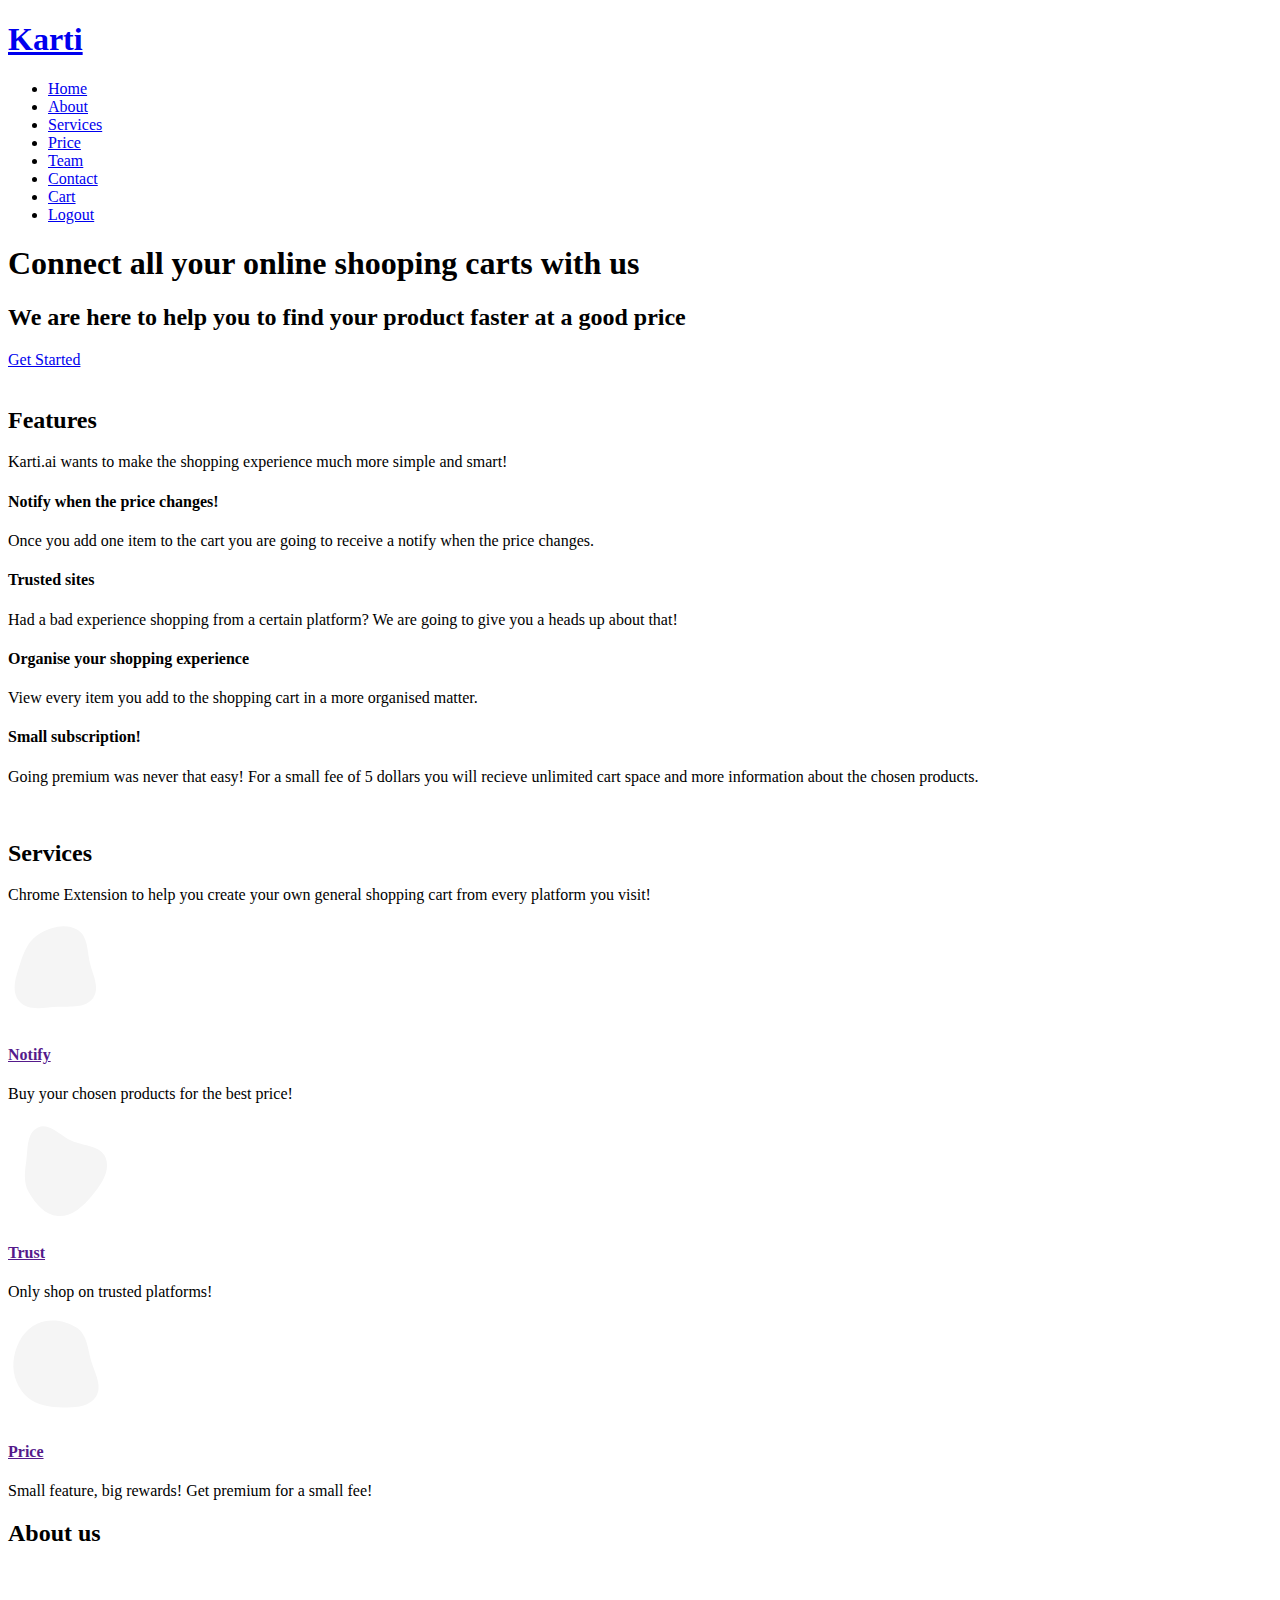
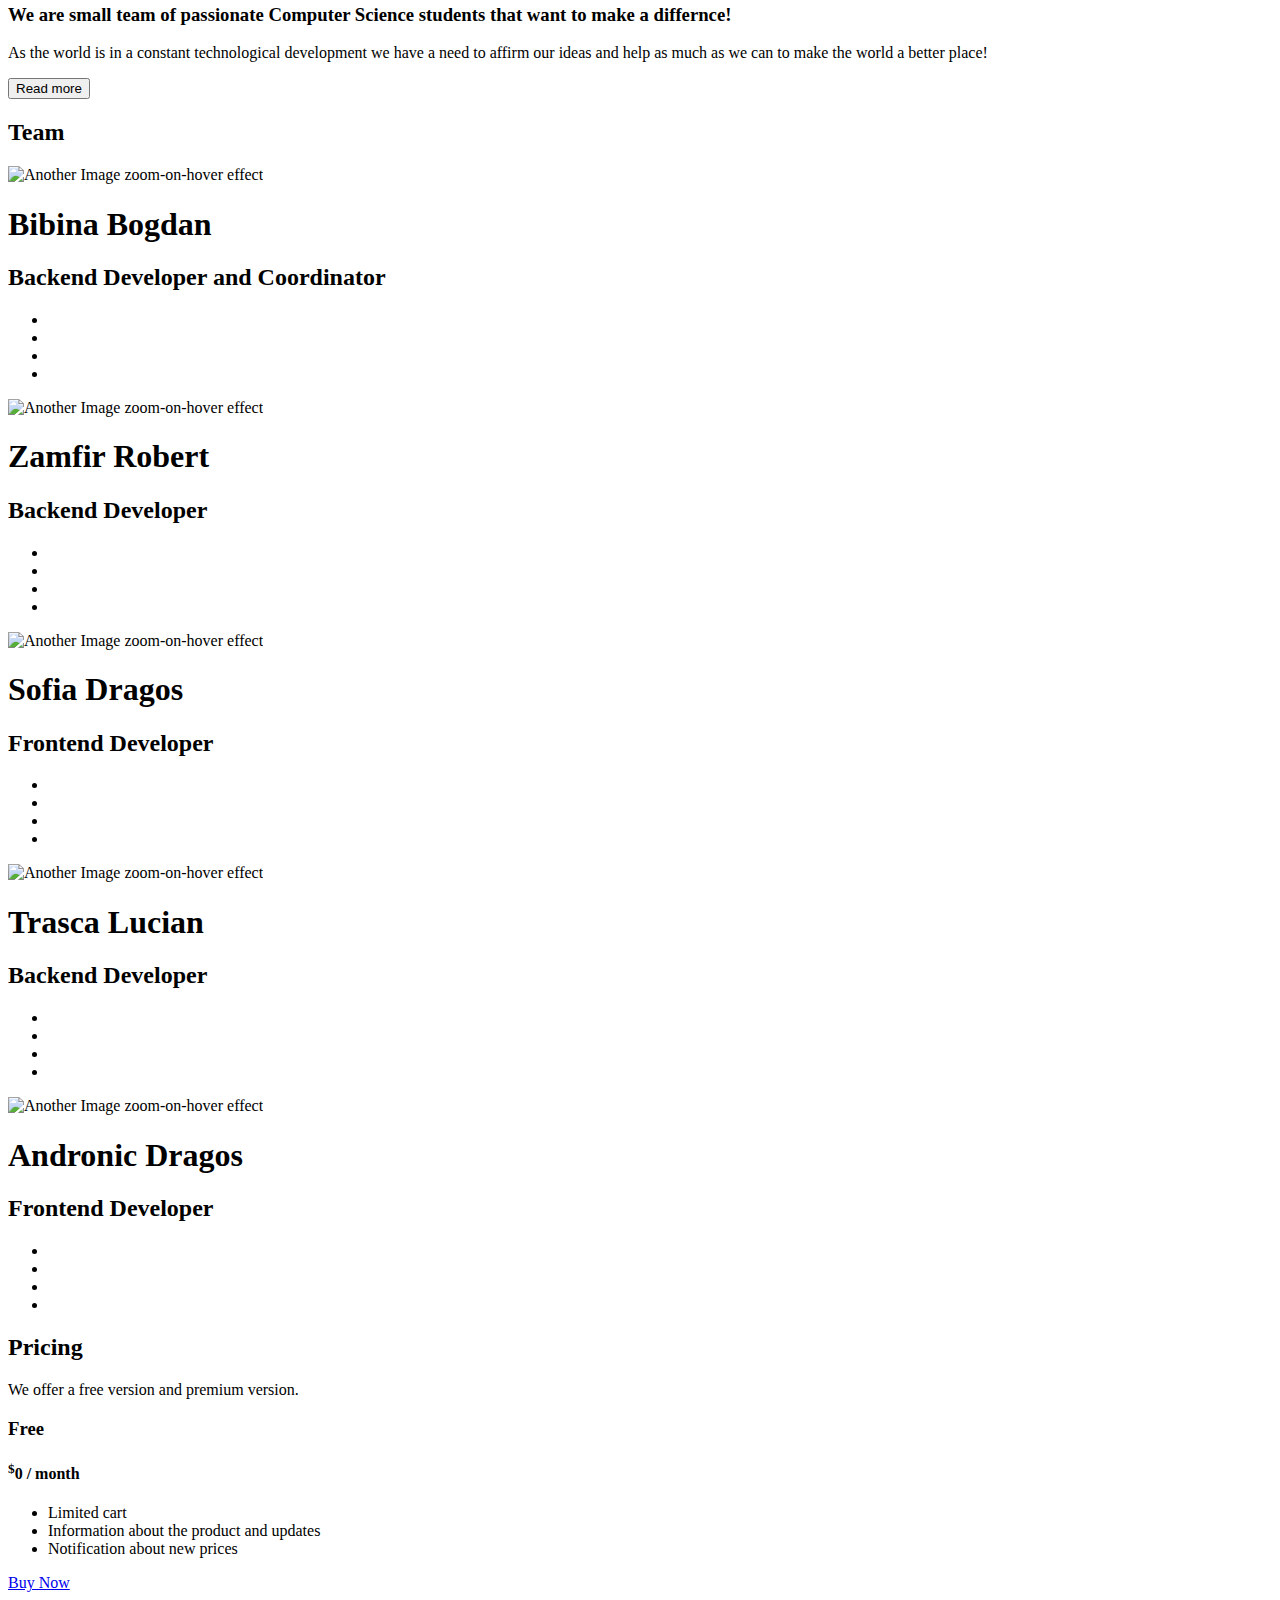
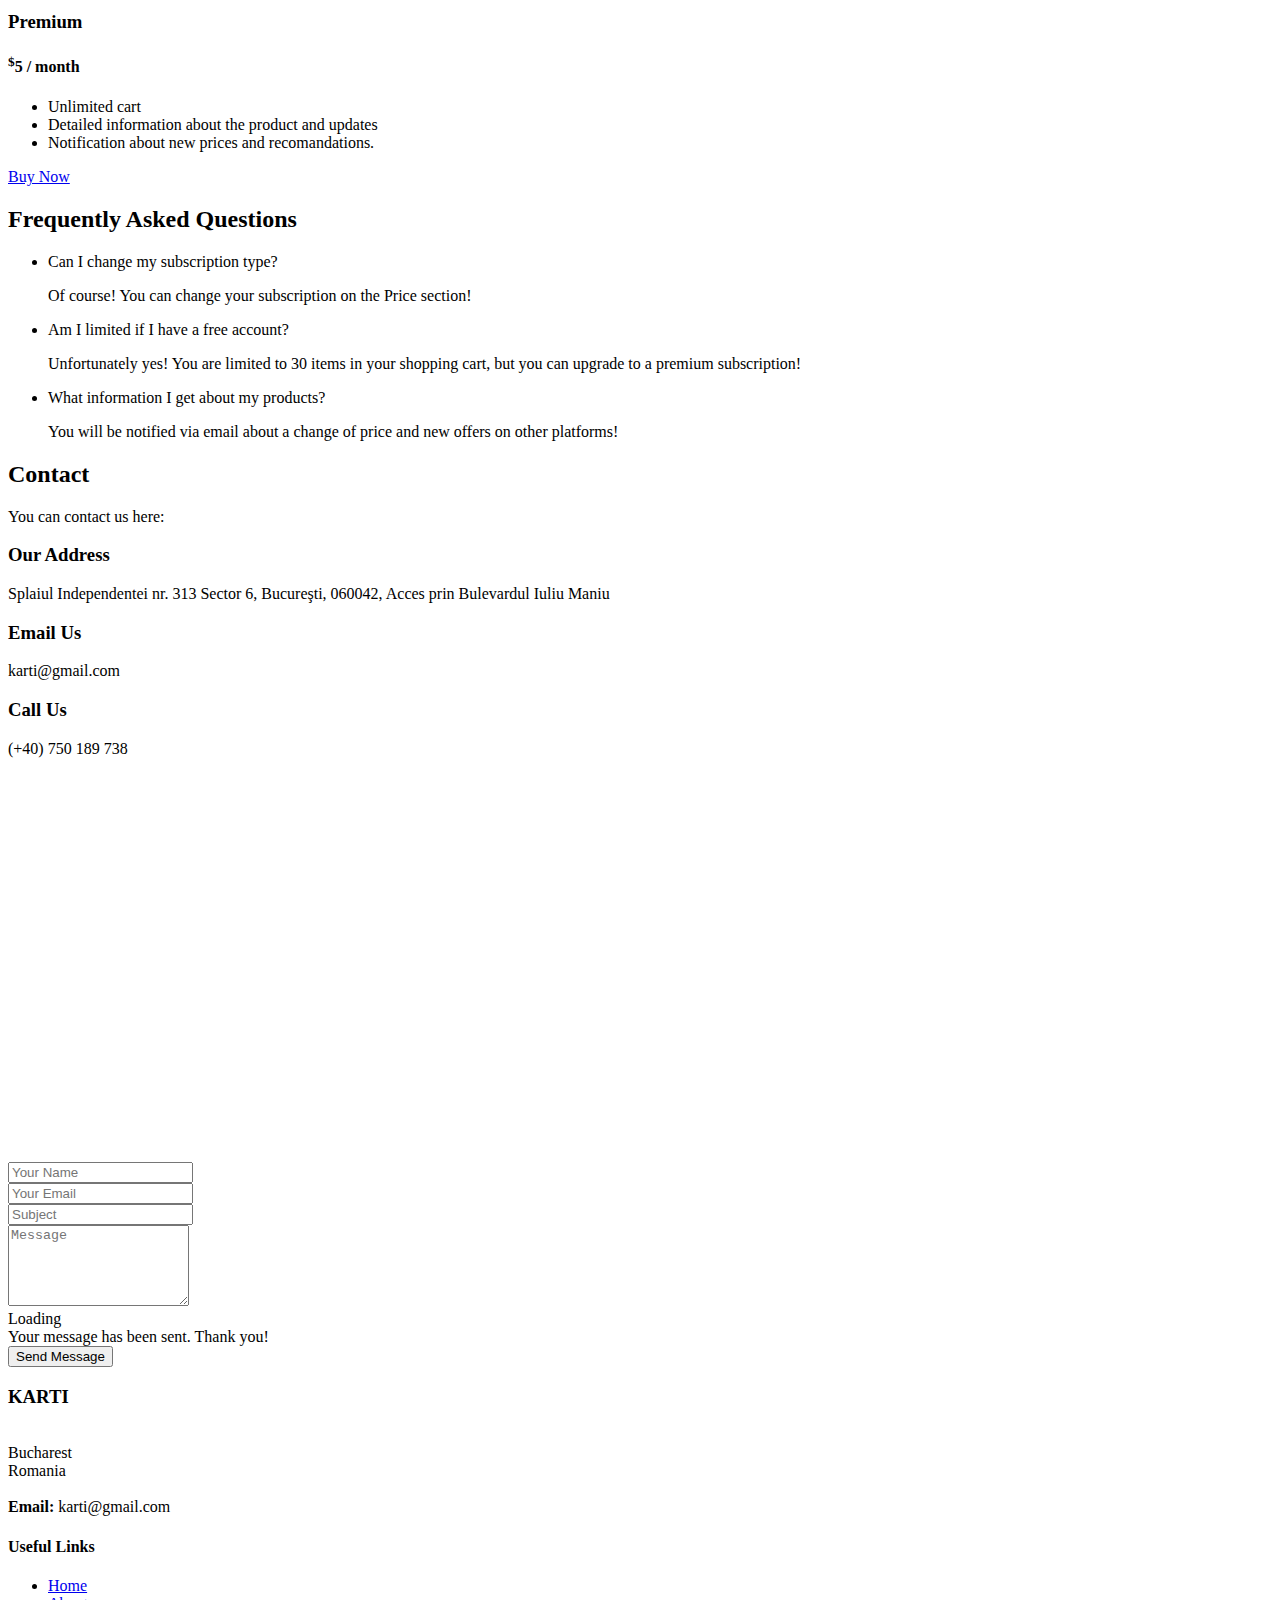
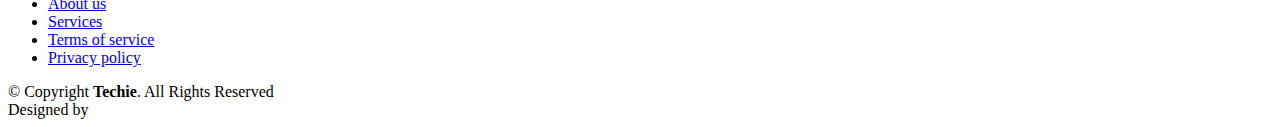
==== app/frontend/templates/index-login.html @ cbc72b80 "Merge pull request #5 from kartiai/feature/loginFinal" ====
<!DOCTYPE html>
<html lang="en">

<head>
  <meta charset="utf-8">
  <meta content="width=device-width, initial-scale=1.0" name="viewport">

  <title>Techie Bootstrap Template - Index</title>
  <meta content="" name="description">
  <meta content="" name="keywords">

  <!-- Favicons -->
  <link href="frontend/img/favicon.png" rel="icon">
  <link href="frontend/img/apple-touch-icon.png" rel="apple-touch-icon">

  <!-- Google Fonts -->
  <link
    href="https://fonts.googleapis.com/css?family=Open+Sans:300,300i,400,400i,600,600i,700,700i|Roboto:300,300i,400,400i,500,500i,600,600i,700,700i|Poppins:300,300i,400,400i,500,500i,600,600i,700,700i"
    rel="stylesheet">
  <link rel="stylesheet" href="https://cdn.jsdelivr.net/npm/@fortawesome/fontawesome-free@6.2.1/css/fontawesome.min.css"
    integrity="sha384-QYIZto+st3yW+o8+5OHfT6S482Zsvz2WfOzpFSXMF9zqeLcFV0/wlZpMtyFcZALm" crossorigin="anonymous">
  <!-- Vendor CSS Files -->
  <link href="frontend/vendor/aos/aos.css" rel="stylesheet">
  <link href="frontend/vendor/bootstrap/css/bootstrap.min.css" rel="stylesheet">
  <link href="frontend/vendor/bootstrap-icons/bootstrap-icons.css" rel="stylesheet">
  <link href="frontend/vendor/boxicons/css/boxicons.min.css" rel="stylesheet">
  <link href="frontend/vendor/glightbox/css/glightbox.min.css" rel="stylesheet">
  <link href="frontend//vendor/swiper/swiper-bundle.min.css" rel="stylesheet">


  <!-- Template Main CSS File -->
  <link href="frontend/css/style.css" rel="stylesheet">
  <link href="frontend/css/index.css" rel="stylesheet">

  <style>
    #more {
      display: none;
    }
  </style>
</head>

<body>

  <!-- ======= Header ======= -->
  <header id="header" class="fixed-top ">
    <div class="container d-flex align-items-center justify-content-between">
      <h1 class="logo"><a href="index.html">Karti</a></h1>
      <!-- Uncomment below if you prefer to use an image logo -->
      <!-- <a href="index.html" class="logo"><img src="static/img/logo.png" alt="" class="img-fluid"></a>-->

      <nav id="navbar" class="navbar">
        <ul>
          <li><a class="nav-link scrollto active" href="#hero">Home</a></li>
          <li><a class="nav-link scrollto" href="#about">About</a></li>
          <li><a class="nav-link scrollto" href="#services">Services</a></li>
          <li><a class="nav-link scrollto " href="#pricing">Price</a></li>
          <li><a class="nav-link scrollto" href="#teaming">Team</a></li>
          <li><a class="nav-link scrollto" href="#contact">Contact</a></li>
          <li><a class="nav-link scrollto" href="/get_cart">Cart</a></li>
          <li><a class="getstarted scrollto" href="/logout">Logout</a></li>
        </ul>
        <i class="bi bi-list mobile-nav-toggle"></i>
      </nav><!-- .navbar -->

    </div>
  </header><!-- End Header -->

  <!-- ======= Hero Section ======= -->
  <section id="hero" class="d-flex align-items-center">

    <div class="container-fluid" data-aos="fade-up">
      <div class="row justify-content-center">
        <div class="col-xl-5 col-lg-6 pt-3 pt-lg-0 order-2 order-lg-1 d-flex flex-column justify-content-center">
          <h1>Connect all your online shooping carts with us</h1>
          <h2>We are here to help you to find your product faster at a good price </h2>
          <div><a href="register.html" class="btn-get-started scrollto">Get Started</a></div>
        </div>
        <div class="col-xl-4 col-lg-6 order-1 order-lg-2 hero-img" data-aos="zoom-in" data-aos-delay="150">
          <img src="frontend/img/hero-img.png" class="img-fluid animated" alt="">
        </div>
      </div>
    </div>

  </section><!-- End Hero -->

  <main id="main">


    <!-- ======= Features Section ======= -->
    <section id="features" class="features">
      <div class="container" data-aos="fade-up">

        <div class="section-title">
          <h2>Features</h2>
          <p>Karti.ai wants to make the shopping experience much more simple and smart!</p>
        </div>

        <div class="row">
          <div class="col-lg-6 order-2 order-lg-1 d-flex flex-column align-items-lg-center">
            <div class="icon-box mt-5 mt-lg-0" data-aos="fade-up" data-aos-delay="100">
              <i class="bx bx-chevron-down"></i>
              <h4>Notify when the price changes!</h4>
              <p>Once you add one item to the cart you are going to receive a notify when the price changes.</p>
            </div>
            <div class="icon-box mt-5" data-aos="fade-up" data-aos-delay="200">
              <i class="bx bx-shield"></i>
              <h4>Trusted sites</h4>
              <p>Had a bad experience shopping from a certain platform? We are going to give you a heads up about that!
              </p>
            </div>
            <div class="icon-box mt-5" data-aos="fade-up" data-aos-delay="300">
              <i class="bx bx-slideshow"></i>
              <h4>Organise your shopping experience</h4>
              <p>View every item you add to the shopping cart in a more organised matter.</p>
            </div>
            <div class="icon-box mt-5" data-aos="fade-up" data-aos-delay="400">
              <i class="bx bx-file"></i>
              <h4>Small subscription!</h4>
              <p>Going premium was never that easy! For a small fee of 5 dollars you will recieve unlimited cart space
                and more information about the chosen products.</p>
            </div>
          </div>
          <div class="image col-lg-6 order-1 order-lg-2 " data-aos="zoom-in" data-aos-delay="100">
            <img src="frontend/img/features.svg" alt="" class="img-fluid">
          </div>
        </div>

      </div>
    </section><!-- End Features Section -->


    <!-- ======= Services Section ======= -->
    <section id="services" class="services section-bg">
      <div class="container" data-aos="fade-up">

        <div class="section-title">
          <h2>Services</h2>
          <p>Chrome Extension to help you create your own general shopping cart from every platform you visit!</p>
        </div>

        <div class="row gy-4">
          <div class="col-lg-4" data-aos="zoom-in" data-aos-delay="100">
            <div class="icon-box iconbox-blue">
              <div class="icon">
                <svg width="100" height="100" viewBox="0 0 600 600" xmlns="http://www.w3.org/2000/svg">
                  <path stroke="none" stroke-width="0" fill="#f5f5f5"
                    d="M300,521.0016835830174C376.1290562159157,517.8887921683347,466.0731472004068,529.7835943286574,510.70327084640275,468.03025145048787C554.3714126377745,407.6079735673963,508.03601936045806,328.9844924480964,491.2728898941984,256.3432110539036C474.5976632858925,184.082847569629,479.9380746630129,96.60480741107993,416.23090153303,58.64404602377083C348.86323505073057,18.502131276798302,261.93793281208167,40.57373210992963,193.5410806939664,78.93577620505333C130.42746243093433,114.334589627462,98.30271207620316,179.96522072025542,76.75703585869454,249.04625023123273C51.97151888228291,328.5150500222984,13.704378332031375,421.85034740162234,66.52175969318436,486.19268352777647C119.04800174914682,550.1803526380478,217.28368757567262,524.383925680826,300,521.0016835830174">
                  </path>
                </svg>
                <i class="bx bxl-dribbble"></i>
              </div>
              <h4><a href="">Notify</a></h4>
              <p>Buy your chosen products for the best price!</p>
            </div>
          </div>

          <div class="col-lg-4" data-aos="zoom-in" data-aos-delay="200">
            <div class="icon-box iconbox-orange ">
              <div class="icon">
                <svg width="100" height="100" viewBox="0 0 600 600" xmlns="http://www.w3.org/2000/svg">
                  <path stroke="none" stroke-width="0" fill="#f5f5f5"
                    d="M300,582.0697525312426C382.5290701553225,586.8405444964366,449.9789794690241,525.3245884688669,502.5850820975895,461.55621195738473C556.606425686781,396.0723002908107,615.8543463187945,314.28637112970534,586.6730223649479,234.56875336149918C558.9533121215079,158.8439757836574,454.9685369536778,164.00468322053177,381.49747125262974,130.76875717737553C312.15926192815925,99.40240125094834,248.97055460311594,18.661163978235184,179.8680185752513,50.54337015887873C110.5421016452524,82.52863877960104,119.82277516462835,180.83849132639028,109.12597500060166,256.43424936330496C100.08760227029461,320.3096726198365,92.17705696193138,384.0621239912766,124.79988738764834,439.7174275375508C164.83382741302287,508.01625554203684,220.96474134820875,577.5009287672846,300,582.0697525312426">
                  </path>
                </svg>
                <i class="bx bx-file"></i>
              </div>
              <h4><a href="">Trust</a></h4>
              <p>Only shop on trusted platforms!</p>
            </div>
          </div>

          <div class="col-lg-4" data-aos="zoom-in" data-aos-delay="300">
            <div class="icon-box iconbox-pink">
              <div class="icon">
                <svg width="100" height="100" viewBox="0 0 600 600" xmlns="http://www.w3.org/2000/svg">
                  <path stroke="none" stroke-width="0" fill="#f5f5f5"
                    d="M300,541.5067337569781C382.14930387511276,545.0595476570109,479.8736841581634,548.3450877840088,526.4010558755058,480.5488172755941C571.5218469581645,414.80211281144784,517.5187510058486,332.0715597781072,496.52539010469104,255.14436215662573C477.37192572678356,184.95920475031193,473.57363656557914,105.61284051026155,413.0603344069578,65.22779650032875C343.27470386102294,18.654635553484475,251.2091493199835,5.337323636656869,175.0934190732945,40.62881213300186C97.87086631185822,76.43348514350839,51.98124368387456,156.15599469081315,36.44837278890362,239.84606092416172C21.716077023791087,319.22268207091537,43.775223500013084,401.1760424656574,96.891909868211,461.97329694683043C147.22146801428983,519.5804099606455,223.5754009179313,538.201503339737,300,541.5067337569781">
                  </path>
                </svg>
                <i class="bx bx-tachometer"></i>
              </div>
              <h4><a href="">Price</a></h4>
              <p>Small feature, big rewards! Get premium for a small fee!</p>
            </div>
          </div>

        </div>

      </div>
    </section><!-- End Services Section -->



    <!-- ======= About Section ======= -->
    <section id="about" class="about">
      <div class="container">
        <div class="section-title">
          <h2>About us</h2>
        </div>
        <div class="row">
          <div class="col-lg-6 order-1 order-lg-2" data-aos="zoom-in" data-aos-delay="150">
            <img src="frontend/img/about.jpg" class="img-fluid" alt="">
          </div>
          <div class="col-lg-6 pt-4 pt-lg-0 order-2 order-lg-1 content" data-aos="fade-right">
            <h3>We are small team of passionate Computer Science students that want to make a differnce!</h3>
            <p class="fst-italic">
              As the world is in a constant technological development we have a need to affirm our ideas and help as
              much as we can to make the world a better place!
            </p>
            <span id="dots"></span><span id="more">
              <ul>
                <li><i class="bi bi-check-circle"></i> We are Computer Science students at Politehnica University
                  Bucharest!</li>
                <li><i class="bi bi-check-circle"></i> We took part in many programming contests and developed a strong
                  programming set of skills.</li>
                <li><i class="bi bi-check-circle"></i> Our ultimate goal is to make efficient and useful products that
                  anybody can use!</li>
              </ul>
            </span>
            <button onclick="myFunction()" id="myBtn" class="read-more">Read more</button>
          </div>
        </div>

      </div>
      <script>
        function myFunction() {
          var dots = document.getElementById("dots");
          var moreText = document.getElementById("more");
          var btnText = document.getElementById("myBtn");

          if (dots.style.display === "none") {
            dots.style.display = "inline";
            btnText.innerHTML = "Read more";
            moreText.style.display = "none";
          } else {
            dots.style.display = "none";
            btnText.innerHTML = "Read less";
            moreText.style.display = "inline";
          }
        }
      </script>
    </section><!-- End About Section -->

    <section id="teaming" class="testimonials section-bg">
      <div class="container" data-aos="fade-up">

        <div class="section-title">
          <h2>Team</h2>
        </div>

        <div class="testimonials-slider swiper" data-aos="fade-up" data-aos-delay="100">
          <div class="swiper-wrapper">

            <div class="swiper-slide ">
              <div class="testimonial-item">
                <div class="card card-cart-website  shadow-sm">
                  <div class="text-center">
                    <div class="img-hover-zoom img-hover-zoom--colorize-card-cart-website">
                      <img class="shadow" src="https://bwarelabs.com/_next/image?url=%2Fimages%2Fteam%2Fbogdan-bibina.jpeg&w=256&q=75"
                        alt="Another Image zoom-on-hover effect">
                    </div>
                  </div>
                  <div class="card-body">
                    <div class="clearfix mb-3"></div>
                    <div class="my-2 text-center">
                      <h1>Bibina Bogdan</h1>
                    </div>
                    <div class="mb-3">
                      <h2 class="text-uppercase text-center role">Backend Developer and Coordinator</h2>
                    </div>
                    <div class="box box-card-cart-website">
                      <div>
                        <ul class="list-inline">
                          <li class="list-inline-item"><i class="fab fab-card-cart-website fa-github"></i></li>
                          <li class="list-inline-item"><i class="fab fab-card-cart-website fa-linkedin-in"></i></li>
                          <li class="list-inline-item"><i class="fab fab-card-cart-website fa-instagram"></i></li>
                          <li class="list-inline-item"><i class="fab fab-card-cart-website fa-twitter"></i></li>
                        </ul>

                      </div>
                    </div>
                  </div>
                </div>
              </div>
            </div>

            <div class="swiper-slide ">
              <div class="testimonial-item">
                <div class="card card-cart-website  shadow-sm">
                  <div class="text-center">
                    <div class="img-hover-zoom img-hover-zoom--colorize-card-cart-website">
                      <img class="shadow" src="https://pps.whatsapp.net/v/t61.24694-24/72122631_197500017951278_5140815331372393116_n.jpg?ccb=11-4&oh=01_AdRIb21BIP48hRBHLy90L49HqPeKBPxMJhcPwUEljZ-aNA&oe=64231344"
                        alt="Another Image zoom-on-hover effect">
                    </div>
                  </div>
                  <div class="card-body">
                    <div class="clearfix mb-3"></div>
                    <div class="my-2 text-center">
                      <h1>Zamfir Robert</h1>
                    </div>
                    <div class="mb-3">
                      <h2 class="text-uppercase text-center role">Backend Developer</h2>
                    </div>
                    <div class="box box-card-cart-website">
                      <div>
                        <ul class="list-inline">
                          <li class="list-inline-item"><i class="fab fab-card-cart-website fa-github"></i></li>
                          <li class="list-inline-item"><i class="fab fab-card-cart-website fa-linkedin-in"></i></li>
                          <li class="list-inline-item"><i class="fab fab-card-cart-website fa-instagram"></i></li>
                          <li class="list-inline-item"><i class="fab fab-card-cart-website fa-twitter"></i></li>
                        </ul>

                      </div>
                    </div>
                  </div>
                </div>
              </div>
            </div>

            <div class="swiper-slide ">
              <div class="testimonial-item">
                <div class="card card-cart-website  shadow-sm">
                  <div class="text-center">
                    <div class="img-hover-zoom img-hover-zoom--colorize-card-cart-website">
                      <img class="shadow" src="frontend/img/sofia2.jpeg"
                        alt="Another Image zoom-on-hover effect">
                    </div>
                  </div>
                  <div class="card-body">
                    <div class="clearfix mb-3"></div>
                    <div class="my-2 text-center">
                      <h1>Sofia Dragos</h1>
                    </div>
                    <div class="mb-3">
                      <h2 class="text-uppercase text-center role">Frontend Developer</h2>
                    </div>
                    <div class="box box-card-cart-website">
                      <div>
                        <ul class="list-inline">
                          <li class="list-inline-item"><i class="fab fab-card-cart-website fa-github"></i></li>
                          <li class="list-inline-item"><i class="fab fab-card-cart-website fa-linkedin-in"></i></li>
                          <li class="list-inline-item"><i class="fab fab-card-cart-website fa-instagram"></i></li>
                          <li class="list-inline-item"><i class="fab fab-card-cart-website fa-twitter"></i></li>
                        </ul>

                      </div>
                    </div>
                  </div>
                </div>
              </div>
            </div>

            <div class="swiper-slide ">
              <div class="testimonial-item">
                <div class="card card-cart-website  shadow-sm">
                  <div class="text-center">
                    <div class="img-hover-zoom img-hover-zoom--colorize-card-cart-website">
                      <img class="shadow" src="frontend/img/lucian2.jpeg"
                        alt="Another Image zoom-on-hover effect">
                    </div>
                  </div>
                  <div class="card-body">
                    <div class="clearfix mb-3"></div>
                    <div class="my-2 text-center">
                      <h1>Trasca Lucian</h1>
                    </div>
                    <div class="mb-3">
                      <h2 class="text-uppercase text-center role">Backend Developer</h2>
                    </div>
                    <div class="box box-card-cart-website">
                      <div>
                        <ul class="list-inline">
                          <li class="list-inline-item"><i class="fab fab-card-cart-website fa-github"></i></li>
                          <li class="list-inline-item"><i class="fab fab-card-cart-website fa-linkedin-in"></i></li>
                          <li class="list-inline-item"><i class="fab fab-card-cart-website fa-instagram"></i></li>
                          <li class="list-inline-item"><i class="fab fab-card-cart-website fa-twitter"></i></li>
                        </ul>

                      </div>
                    </div>
                  </div>
                </div>
              </div>
            </div>


            <div class="swiper-slide">
              <div class="card card-cart-website h-100 shadow-sm">
                <div class="text-center">
                  <div class="img-hover-zoom img-hover-zoom--colorize-card-cart-website">
                    <img class="shadow" src="frontend/img/andro.jpeg"
                      alt="Another Image zoom-on-hover effect">
                  </div>
                </div>
                <div class="card-body">
                  <div class="clearfix mb-3"></div>
                  <div class="my-2 text-center">
                    <h1>Andronic Dragos</h1>
                  </div>
                  <div class="mb-3">
                    <h2 class="text-uppercase text-center role">Frontend Developer</h2>
                  </div>
                  <div class="box">
                    <div>
                      <ul class="list-inline">
                        <li class="list-inline-item"><i class="fab fa-github"></i></li>
                        <li class="list-inline-item"><i class="fab fa-linkedin-in"></i></li>
                        <li class="list-inline-item"><i class="fab fa-instagram"></i></li>
                        <li class="list-inline-item"><i class="fab fa-twitter"></i></li>
                      </ul>

                    </div>
                  </div>
                </div>
              </div>
            </div>
          </div>




          <div class="swiper-pagination"></div>
        </div>

      </div>
    </section><!-- End Testimonials Section -->


    <div class="swiper-pagination"></div>
    </div>

    </div>
    </section><!-- End Testimonials Section -->



    <!-- ======= Pricing Section ======= -->
    <section id="pricing" class="pricing section-bg">
      <div class="container" data-aos="fade-up">

        <div class="section-title">
          <h2>Pricing</h2>
          <p>We offer a free version and premium version.</p>
        </div>

        <div class="row">

          <div class="col-md-6" data-aos="fade-up" data-aos-delay="100">
            <div class="box">
              <h3>Free</h3>
              <h4><sup>$</sup>0<span> / month</span></h4>
              <ul>
                <li>Limited cart</li>
                <li>Information about the product and updates</li>
                <li>Notification about new prices</li>
              </ul>
              <div class="btn-wrap">
                <a href="#" class="btn-buy">Buy Now</a>
              </div>
            </div>
          </div>

          <div class="col-md-6" data-aos="fade-up" data-aos-delay="200">
            <div class="box featured">
              <h3>Premium</h3>
              <h4><sup>$</sup>5<span> / month</span></h4>
              <ul>
                <li>Unlimited cart</li>
                <li>Detailed information about the product and updates</li>
                <li>Notification about new prices and recomandations.</li>
              </ul>
              <div class="btn-wrap">
                <a href="#" class="btn-buy">Buy Now</a>
              </div>
            </div>
          </div>


        </div>

      </div>
    </section><!-- End Pricing Section -->

    <!-- ======= Frequently Asked Questions Section ======= -->
    <section id="faq" class="faq">
      <div class="container" data-aos="fade-up">

        <div class="section-title">
          <h2>Frequently Asked Questions</h2>
        </div>

        <div class="faq-list">
          <ul>
            <li data-aos="fade-up" data-aos="fade-up" data-aos-delay="100">
              <i class="bx bx-help-circle icon-help"></i> <a data-bs-toggle="collapse" class="collapse"
                data-bs-target="#faq-list-1">Can I change my subscription type? <i
                  class="bx bx-chevron-down icon-show"></i><i class="bx bx-chevron-up icon-close"></i></a>
              <div id="faq-list-1" class="collapse show" data-bs-parent=".faq-list">
                <p>
                  Of course! You can change your subscription on the Price section!
                </p>
              </div>
            </li>

            <li data-aos="fade-up" data-aos-delay="200">
              <i class="bx bx-help-circle icon-help"></i> <a data-bs-toggle="collapse" data-bs-target="#faq-list-2"
                class="collapsed">Am I limited if I have a free account? <i
                  class="bx bx-chevron-down icon-show"></i><i class="bx bx-chevron-up icon-close"></i></a>
              <div id="faq-list-2" class="collapse" data-bs-parent=".faq-list">
                <p>
                  Unfortunately yes! You are limited to 30 items in your shopping cart, but you can upgrade to a premium subscription!
                </p>
              </div>
            </li>

            <li data-aos="fade-up" data-aos-delay="300">
              <i class="bx bx-help-circle icon-help"></i> <a data-bs-toggle="collapse" data-bs-target="#faq-list-3"
                class="collapsed">What information I get about my products? <i
                  class="bx bx-chevron-down icon-show"></i><i class="bx bx-chevron-up icon-close"></i></a>
              <div id="faq-list-3" class="collapse" data-bs-parent=".faq-list">
                <p>
                  You will be notified via email about a change of price and new offers on other platforms!
                </p>
              </div>
            </li>

          </ul>
        </div>

      </div>
    </section><!-- End Frequently Asked Questions Section -->

    <!-- ======= Contact Section ======= -->
    <section id="contact" class="contact section-bg">
      <div class="container" data-aos="fade-up">

        <div class="section-title">
          <h2>Contact</h2>
          <p>You can contact us here:</p>
        </div>

        <div class="row">
          <div class="col-lg-6">
            <div class="info-box mb-4">
              <i class="bx bx-map"></i>
              <h3>Our Address</h3>
              <p>Splaiul Independentei nr. 313
                Sector 6, Bucureşti, 060042,
                Acces prin Bulevardul Iuliu Maniu</p>
            </div>
          </div>

          <div class="col-lg-3 col-md-6">
            <div class="info-box  mb-4">
              <i class="bx bx-envelope"></i>
              <h3>Email Us</h3>
              <p>karti@gmail.com</p>
            </div>
          </div>

          <div class="col-lg-3 col-md-6">
            <div class="info-box  mb-4">
              <i class="bx bx-phone-call"></i>
              <h3>Call Us</h3>
              <p>(+40) 750 189 738</p>
            </div>
          </div>

        </div>

        <div class="row">

          <div class="col-lg-6 ">
            <iframe class="mb-4 mb-lg-0"
              src="https://www.google.com/maps/embed?pb=!1m18!1m12!1m3!1d15429.585671241322!2d26.055741052947095!3d44.4464565002117!2m3!1f0!2f0!3f0!3m2!1i1024!2i768!4f13.1!3m3!1m2!1s0x40b201ebafcdf7a3%3A0xeafb513bd76c5277!2sFacultatea%20de%20Automatic%C4%83%20%C8%99i%20Calculatoare!5e0!3m2!1sro!2sro!4v1679166750229!5m2!1sro!2sro"
              frameborder="0" style="border:0; width: 100%; height: 384px;" allowfullscreen></iframe>
          </div>

          <div class="col-lg-6">
            <form action="forms/contact.php" method="post" role="form" class="php-email-form">
              <div class="row">
                <div class="col-md-6 form-group">
                  <input type="text" name="name" class="form-control" id="name" placeholder="Your Name" required>
                </div>
                <div class="col-md-6 form-group mt-3 mt-md-0">
                  <input type="email" class="form-control" name="email" id="email" placeholder="Your Email" required>
                </div>
              </div>
              <div class="form-group mt-3">
                <input type="text" class="form-control" name="subject" id="subject" placeholder="Subject" required>
              </div>
              <div class="form-group mt-3">
                <textarea class="form-control" name="message" rows="5" placeholder="Message" required></textarea>
              </div>
              <div class="my-3">
                <div class="loading">Loading</div>
                <div class="error-message"></div>
                <div class="sent-message">Your message has been sent. Thank you!</div>
              </div>
              <div class="text-center"><button type="submit">Send Message</button></div>
            </form>
          </div>

        </div>

      </div>
    </section><!-- End Contact Section -->

  </main><!-- End #main -->

  <!-- ======= Footer ======= -->
  <footer id="footer">

    <div class="footer-top">
      <div class="container">
        <div class="row">

          <div class="col-lg-3 col-md-6 footer-contact">
            <h3>KARTI</h3>
            <p>
              <br>
              Bucharest<br>
              Romania <br><br>

              <strong>Email:</strong> karti@gmail.com<br>
            </p>
          </div>

          <div class="col-lg-2 col-md-6 footer-links">
            <h4>Useful Links</h4>
            <ul>
              <li><i class="bx bx-chevron-right"></i> <a href="#">Home</a></li>
              <li><i class="bx bx-chevron-right"></i> <a href="#">About us</a></li>
              <li><i class="bx bx-chevron-right"></i> <a href="#">Services</a></li>
              <li><i class="bx bx-chevron-right"></i> <a href="#">Terms of service</a></li>
              <li><i class="bx bx-chevron-right"></i> <a href="#">Privacy policy</a></li>
            </ul>
          </div>

          <!--
          <div class="col-lg-4 col-md-6 footer-newsletter">
            <h4>Join Our Newsletter</h4>
            <p>Tamen quem nulla quae legam multos aute sint culpa legam noster magna</p>
            <form action="" method="post">
              <input type="email" name="email"><input type="submit" value="Subscribe">
            </form>
          </div>-->

        </div>
      </div>
    </div>

    <div class="container">

      <div class="copyright-wrap d-md-flex py-4">
        <div class="me-md-auto text-center text-md-start">
          <div class="copyright">
            &copy; Copyright <strong><span>Techie</span></strong>. All Rights Reserved
          </div>
          <div class="credits">
            <!-- All the links in the footer should remain intact. -->
            <!-- You can delete the links only if you purchased the pro version. -->
            <!-- Licensing information: https://bootstrapmade.com/license/ -->
            <!-- Purchase the pro version with working PHP/AJAX contact form: https://bootstrapmade.com/techie-free-skin-bootstrap-3/ -->
            Designed by
          </div>
        </div>
        <div class="social-links text-center text-md-right pt-3 pt-md-0">
          <a href="#" class="twitter"><i class="bx bxl-twitter"></i></a>
          <a href="#" class="facebook"><i class="bx bxl-facebook"></i></a>
          <a href="#" class="instagram"><i class="bx bxl-instagram"></i></a>
          <a href="#" class="google-plus"><i class="bx bxl-skype"></i></a>
          <a href="#" class="linkedin"><i class="bx bxl-linkedin"></i></a>
        </div>
      </div>

    </div>
  </footer><!-- End Footer -->

  <a href="#" class="back-to-top d-flex align-items-center justify-content-center"><i
      class="bi bi-arrow-up-short"></i></a>
  <div id="preloader"></div>

  <!-- Vendor JS Files -->
  <script src="frontend/vendor/purecounter/purecounter_vanilla.js"></script>
  <script src="frontend/vendor/aos/aos.js"></script>
  <script src="frontend/vendor/bootstrap/js/bootstrap.bundle.min.js"></script>
  <script src="frontend/vendor/glightbox/js/glightbox.min.js"></script>
  <script src="frontend/vendor/isotope-layout/isotope.pkgd.min.js"></script>
  <script src="frontend/vendor/swiper/swiper-bundle.min.js"></script>
  <script src="frontend/vendor/php-email-form/validate.js"></script>

  <!-- Template Main JS File -->
  <script src="frontend/js/main.js"></script>

</body>

</html>
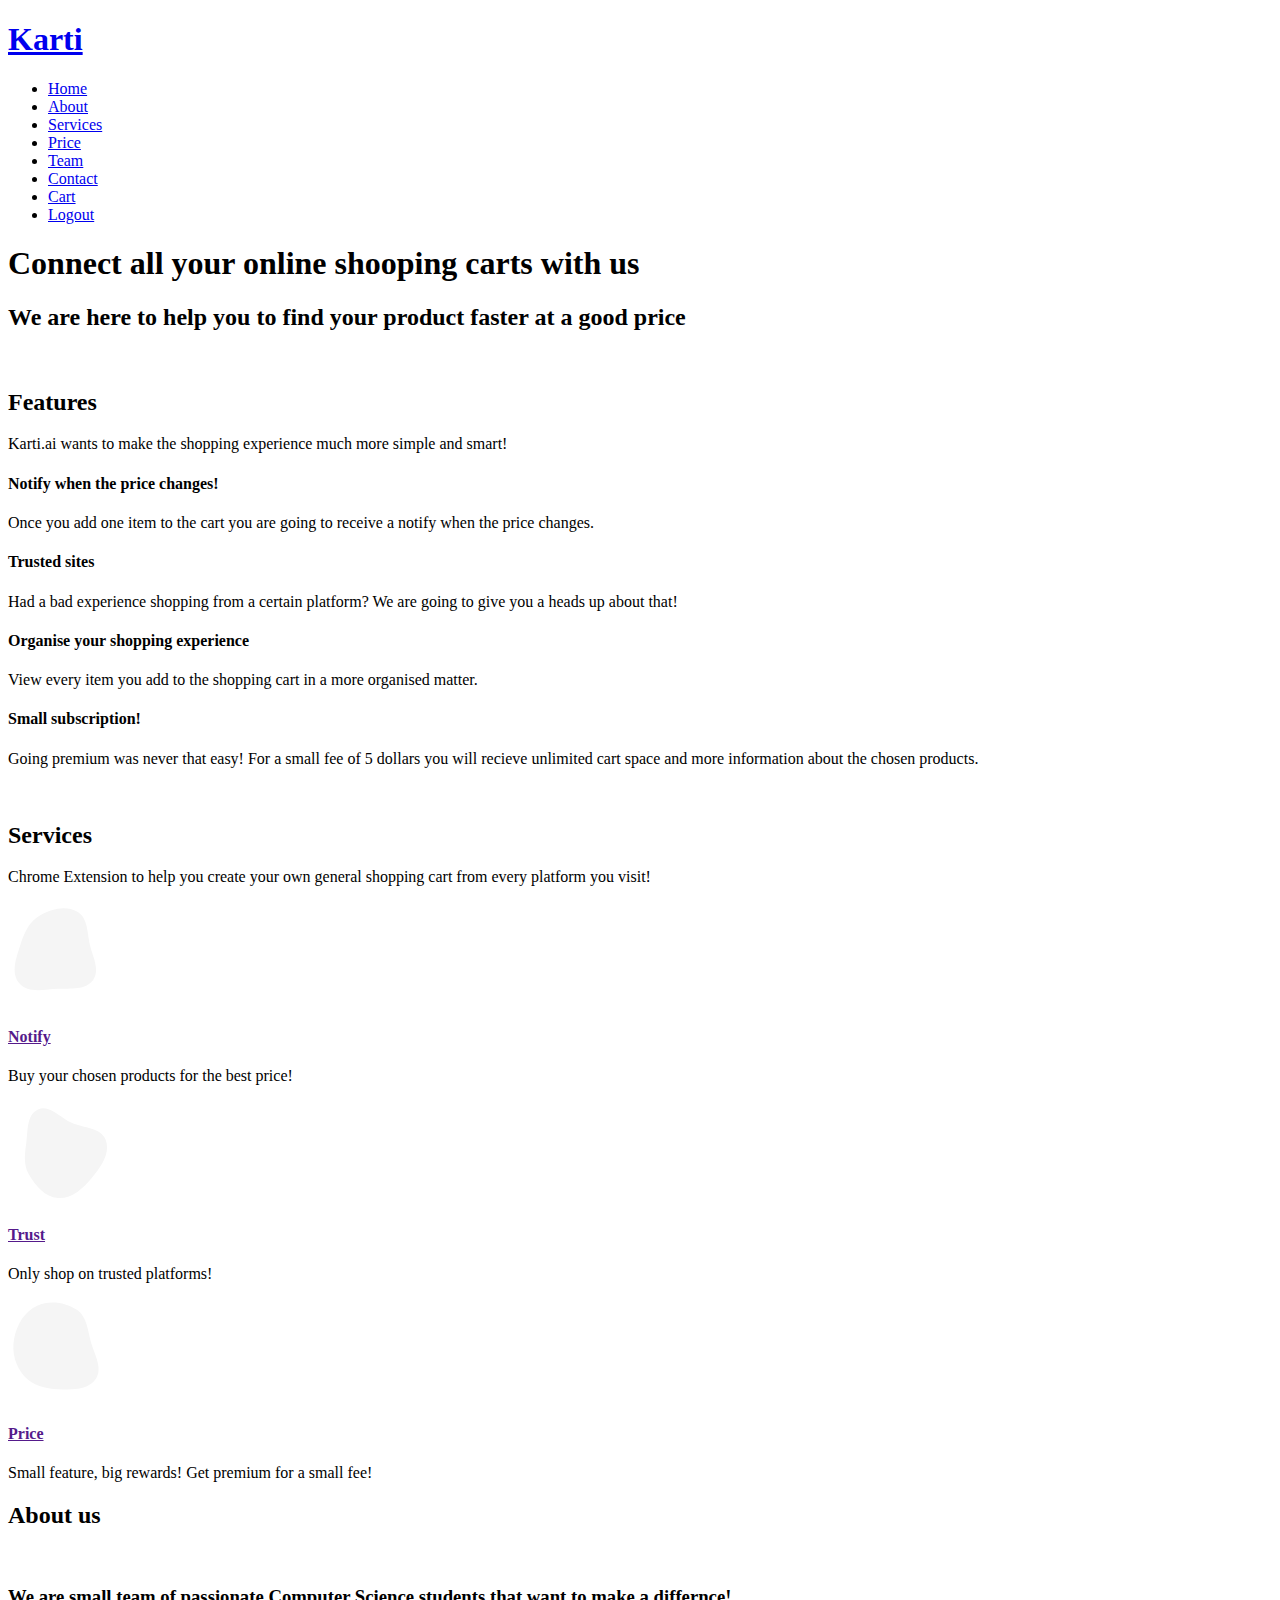
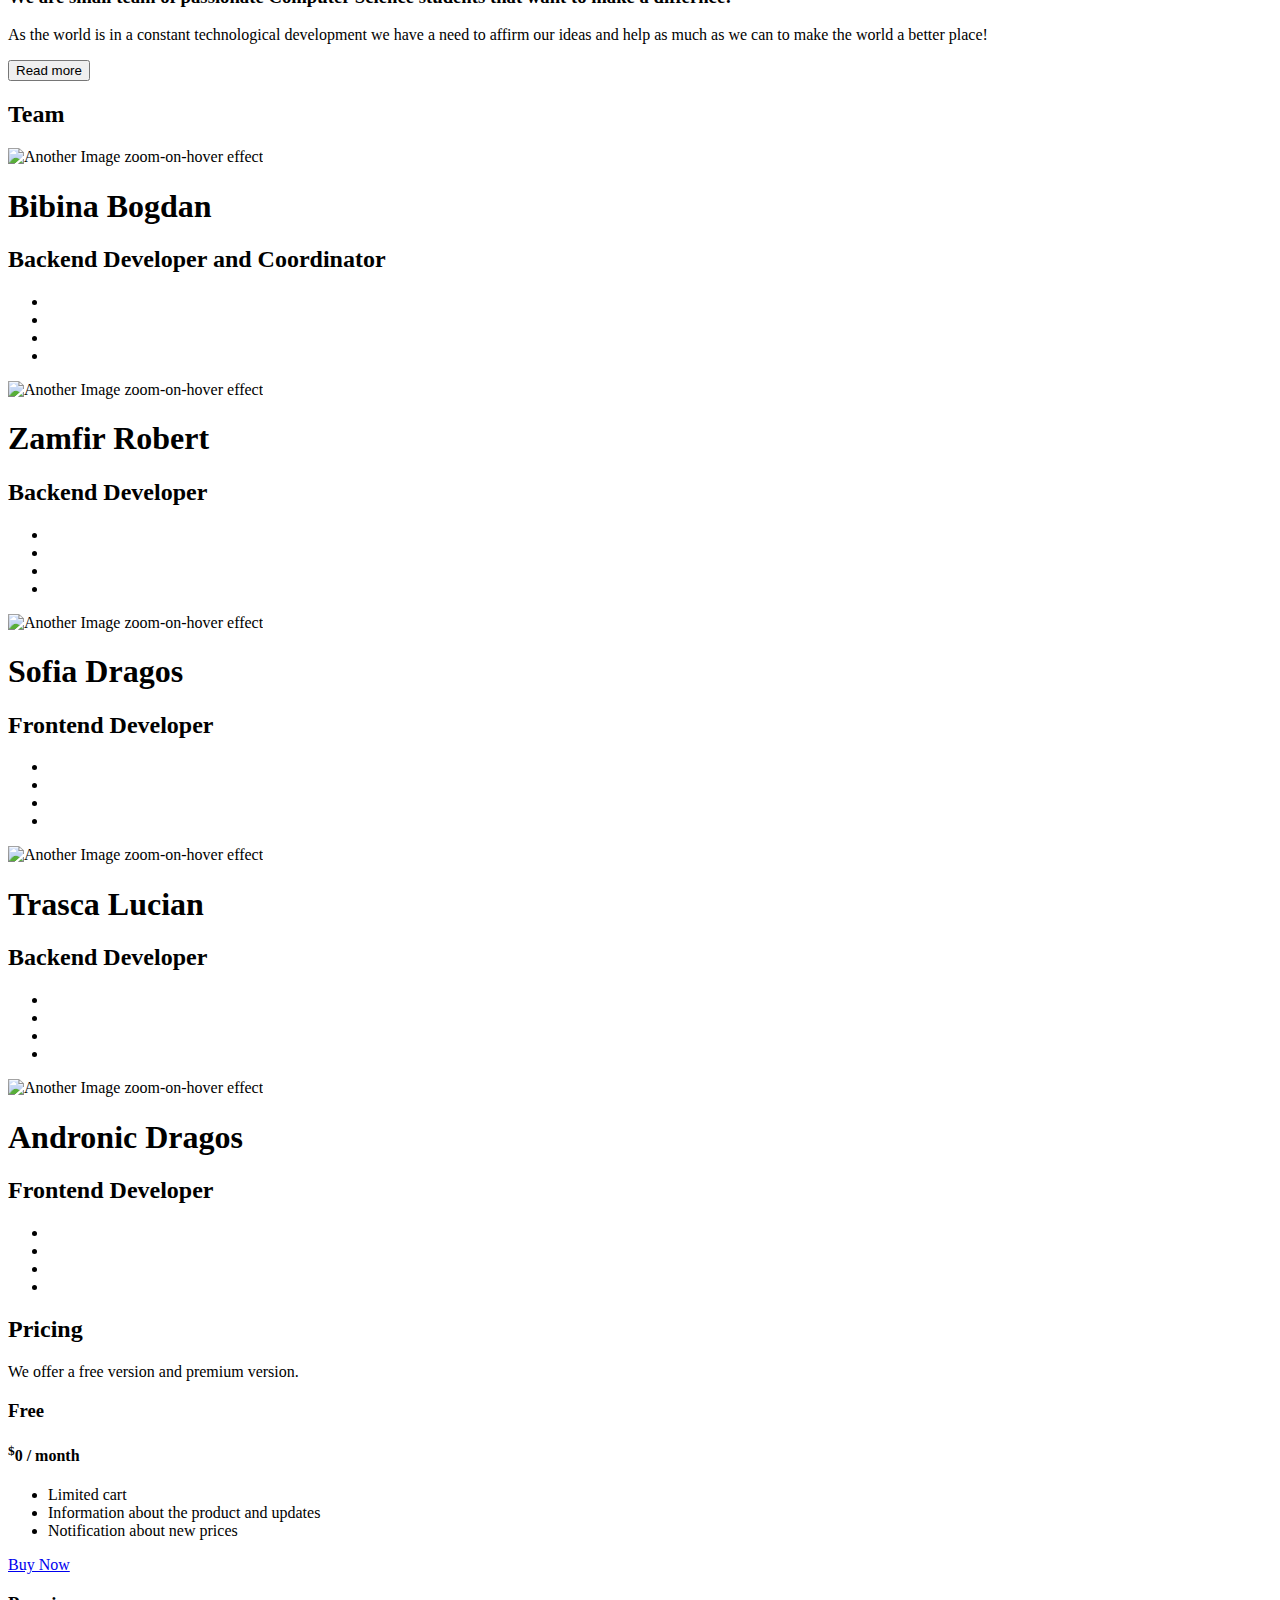
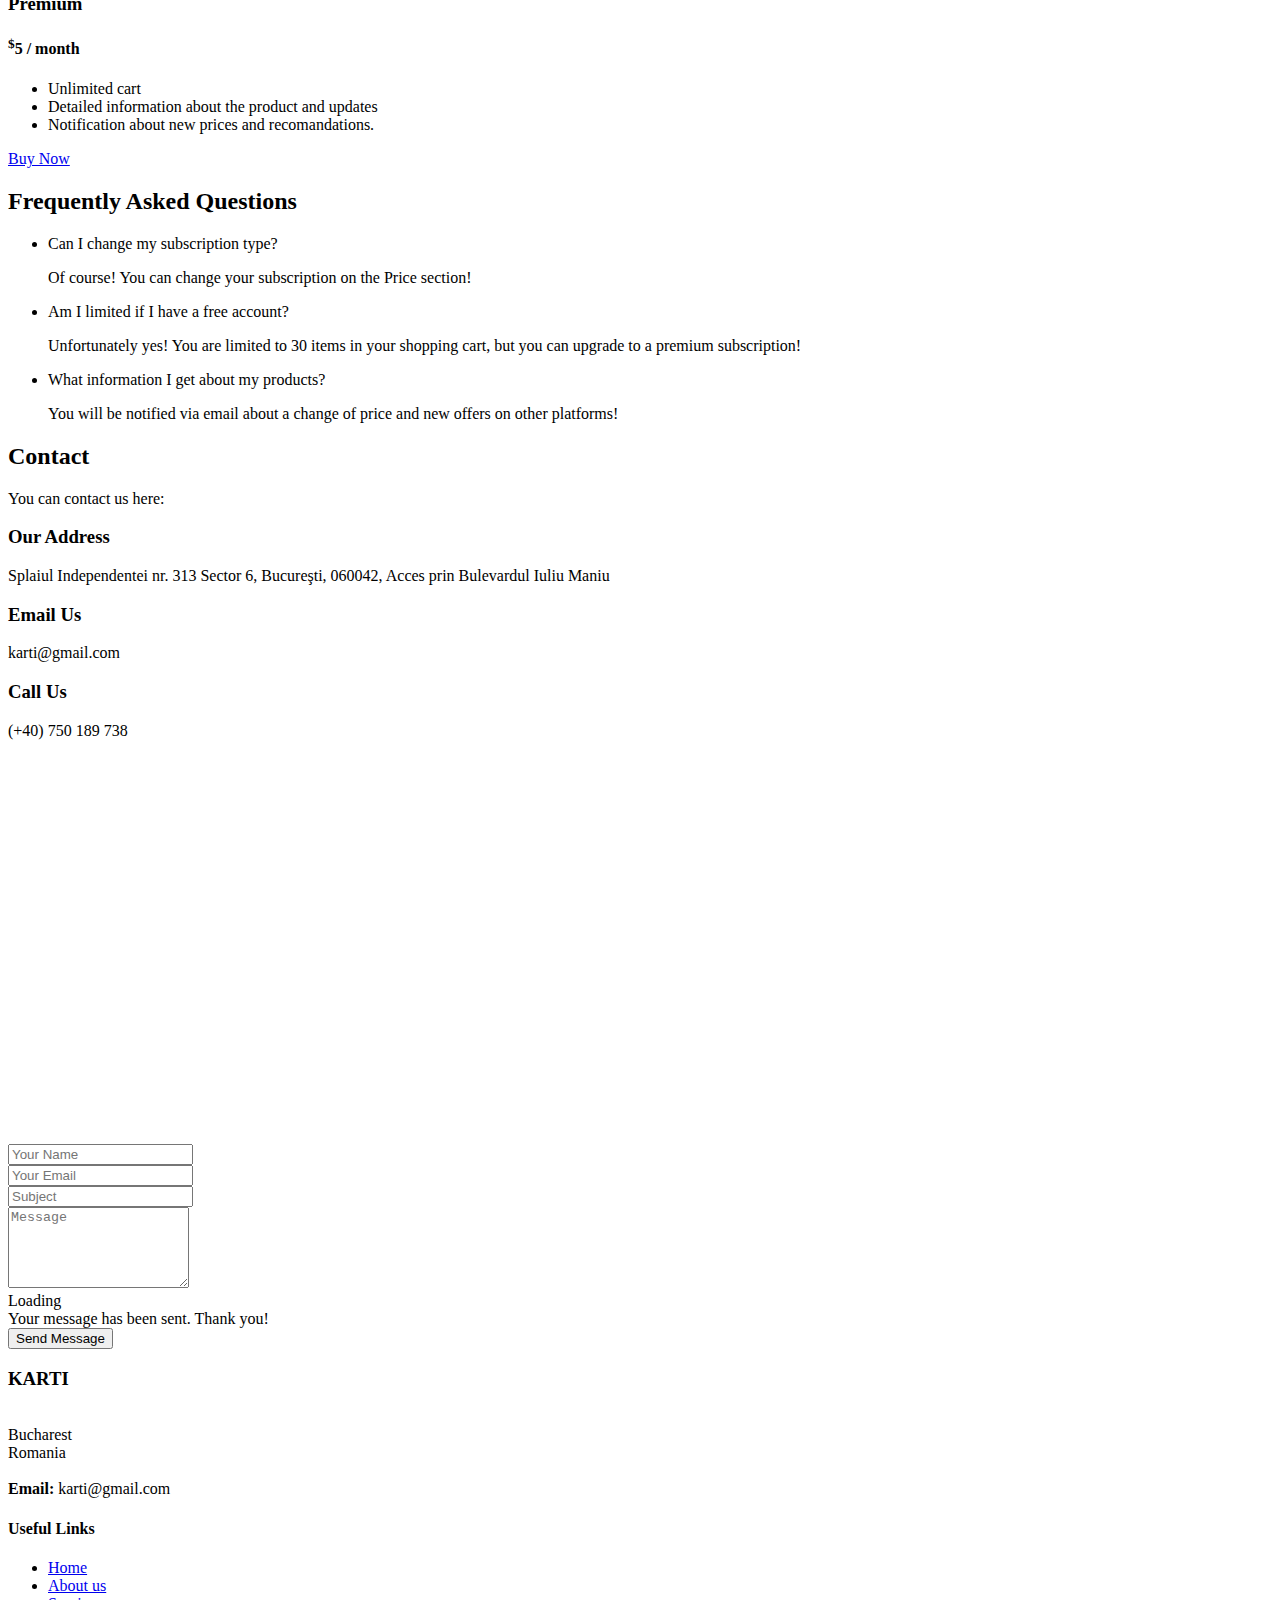
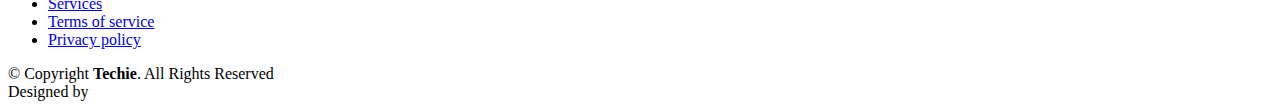
==== commit 0827118d: "Un site cinstit pe care poti sa navighezi" ====
--- a/app/frontend/templates/index-login.html
+++ b/app/frontend/templates/index-login.html
@@ -56,8 +56,8 @@
           <li><a class="nav-link scrollto " href="#pricing">Price</a></li>
           <li><a class="nav-link scrollto" href="#teaming">Team</a></li>
           <li><a class="nav-link scrollto" href="#contact">Contact</a></li>
-          <li><a class="nav-link scrollto" href="/get_cart">Cart</a></li>
-          <li><a class="getstarted scrollto" href="/logout">Logout</a></li>
+          <li><a class="nav-link scrollto" href="/profile">Cart</a></li>
+          <li><a class="getstarted scrollto" onclick="deleteAllCookies()" href="/">Logout</a></li>
         </ul>
         <i class="bi bi-list mobile-nav-toggle"></i>
       </nav><!-- .navbar -->
@@ -73,7 +73,6 @@
         <div class="col-xl-5 col-lg-6 pt-3 pt-lg-0 order-2 order-lg-1 d-flex flex-column justify-content-center">
           <h1>Connect all your online shooping carts with us</h1>
           <h2>We are here to help you to find your product faster at a good price </h2>
-          <div><a href="register.html" class="btn-get-started scrollto">Get Started</a></div>
         </div>
         <div class="col-xl-4 col-lg-6 order-1 order-lg-2 hero-img" data-aos="zoom-in" data-aos-delay="150">
           <img src="frontend/img/hero-img.png" class="img-fluid animated" alt="">
@@ -689,7 +688,18 @@
   <script src="frontend/vendor/isotope-layout/isotope.pkgd.min.js"></script>
   <script src="frontend/vendor/swiper/swiper-bundle.min.js"></script>
   <script src="frontend/vendor/php-email-form/validate.js"></script>
-
+  <script>
+    function deleteAllCookies() {
+     var cookies = document.cookie.split(';');
+
+      for (var i = 0; i < cookies.length; i++) {
+        var cookie = cookies[i];
+        var eqPos = cookie.indexOf('=');
+        var name = eqPos > -1 ? cookie.substr(0, eqPos) : cookie;
+        document.cookie = name + '=; expires=Thu, 01 Jan 1970 00:00:00 UTC; path=/;';
+      }
+  }
+  </script>
   <!-- Template Main JS File -->
   <script src="frontend/js/main.js"></script>
 
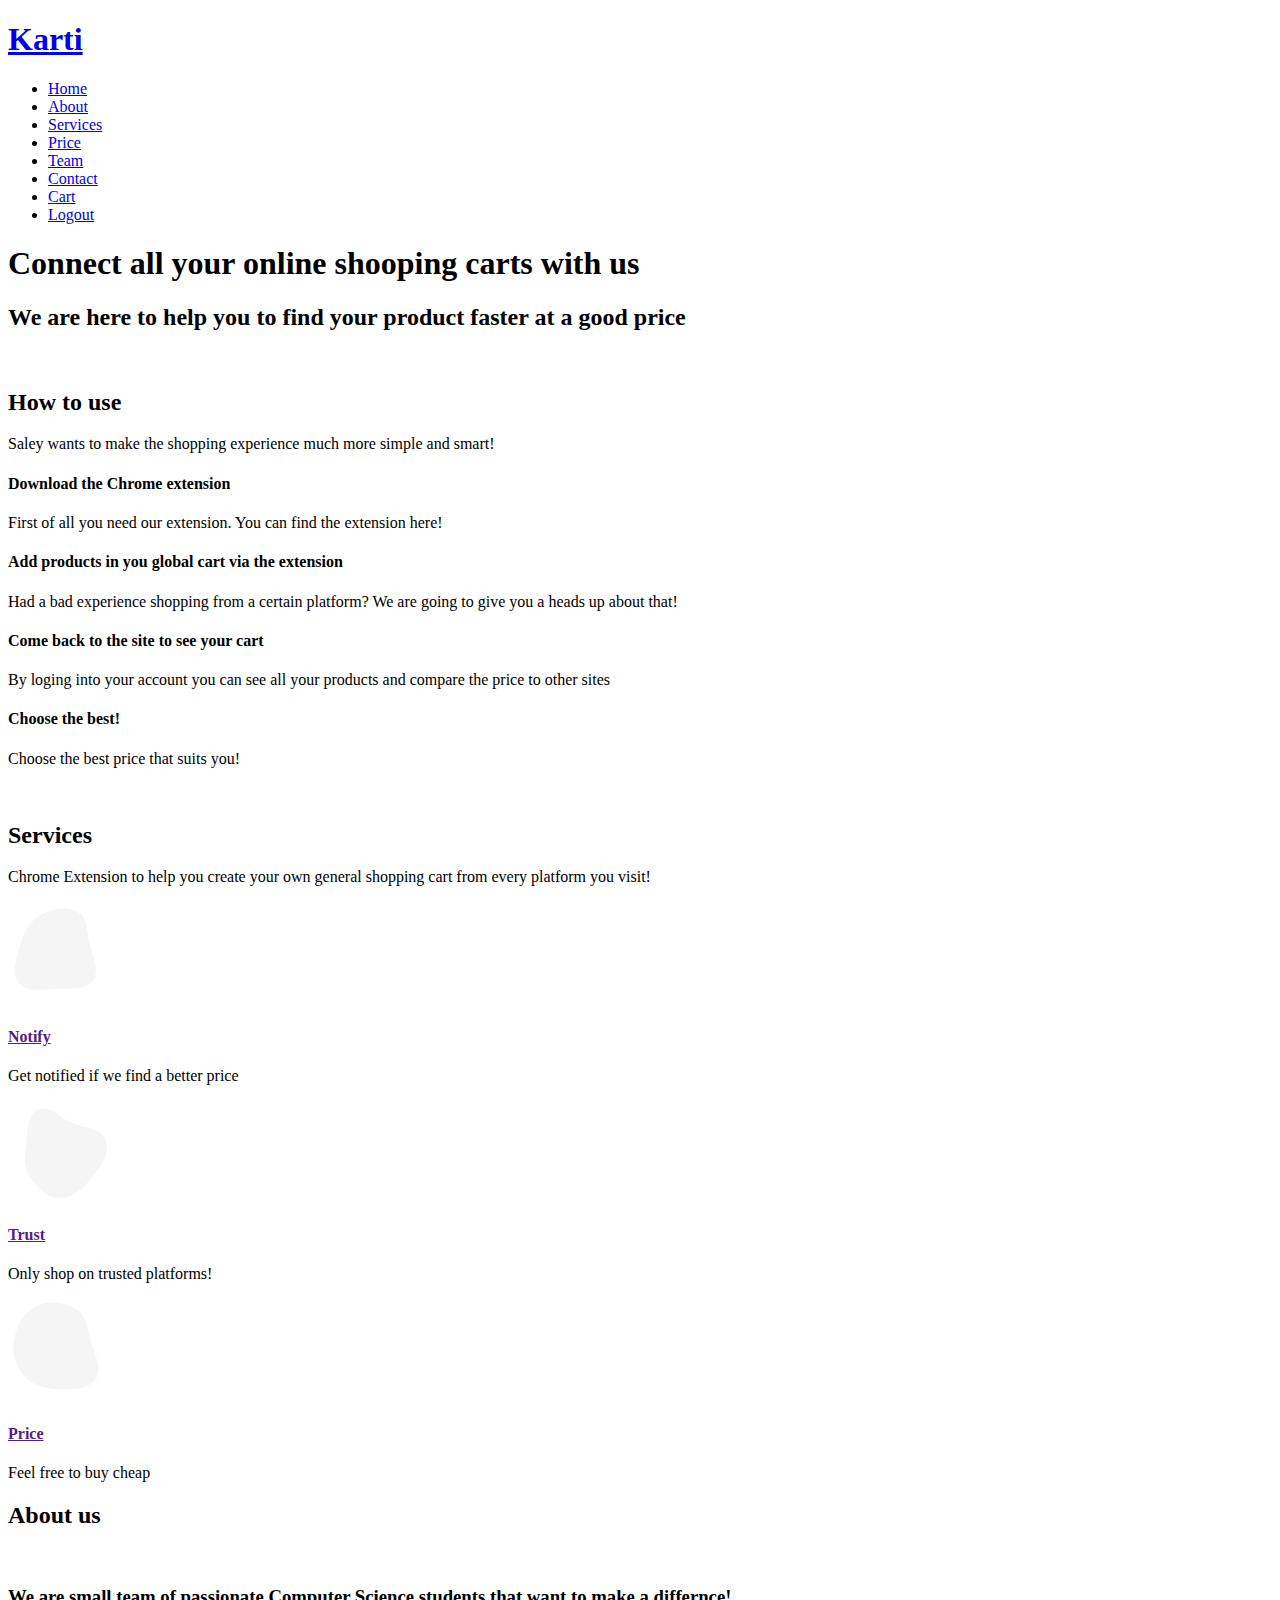
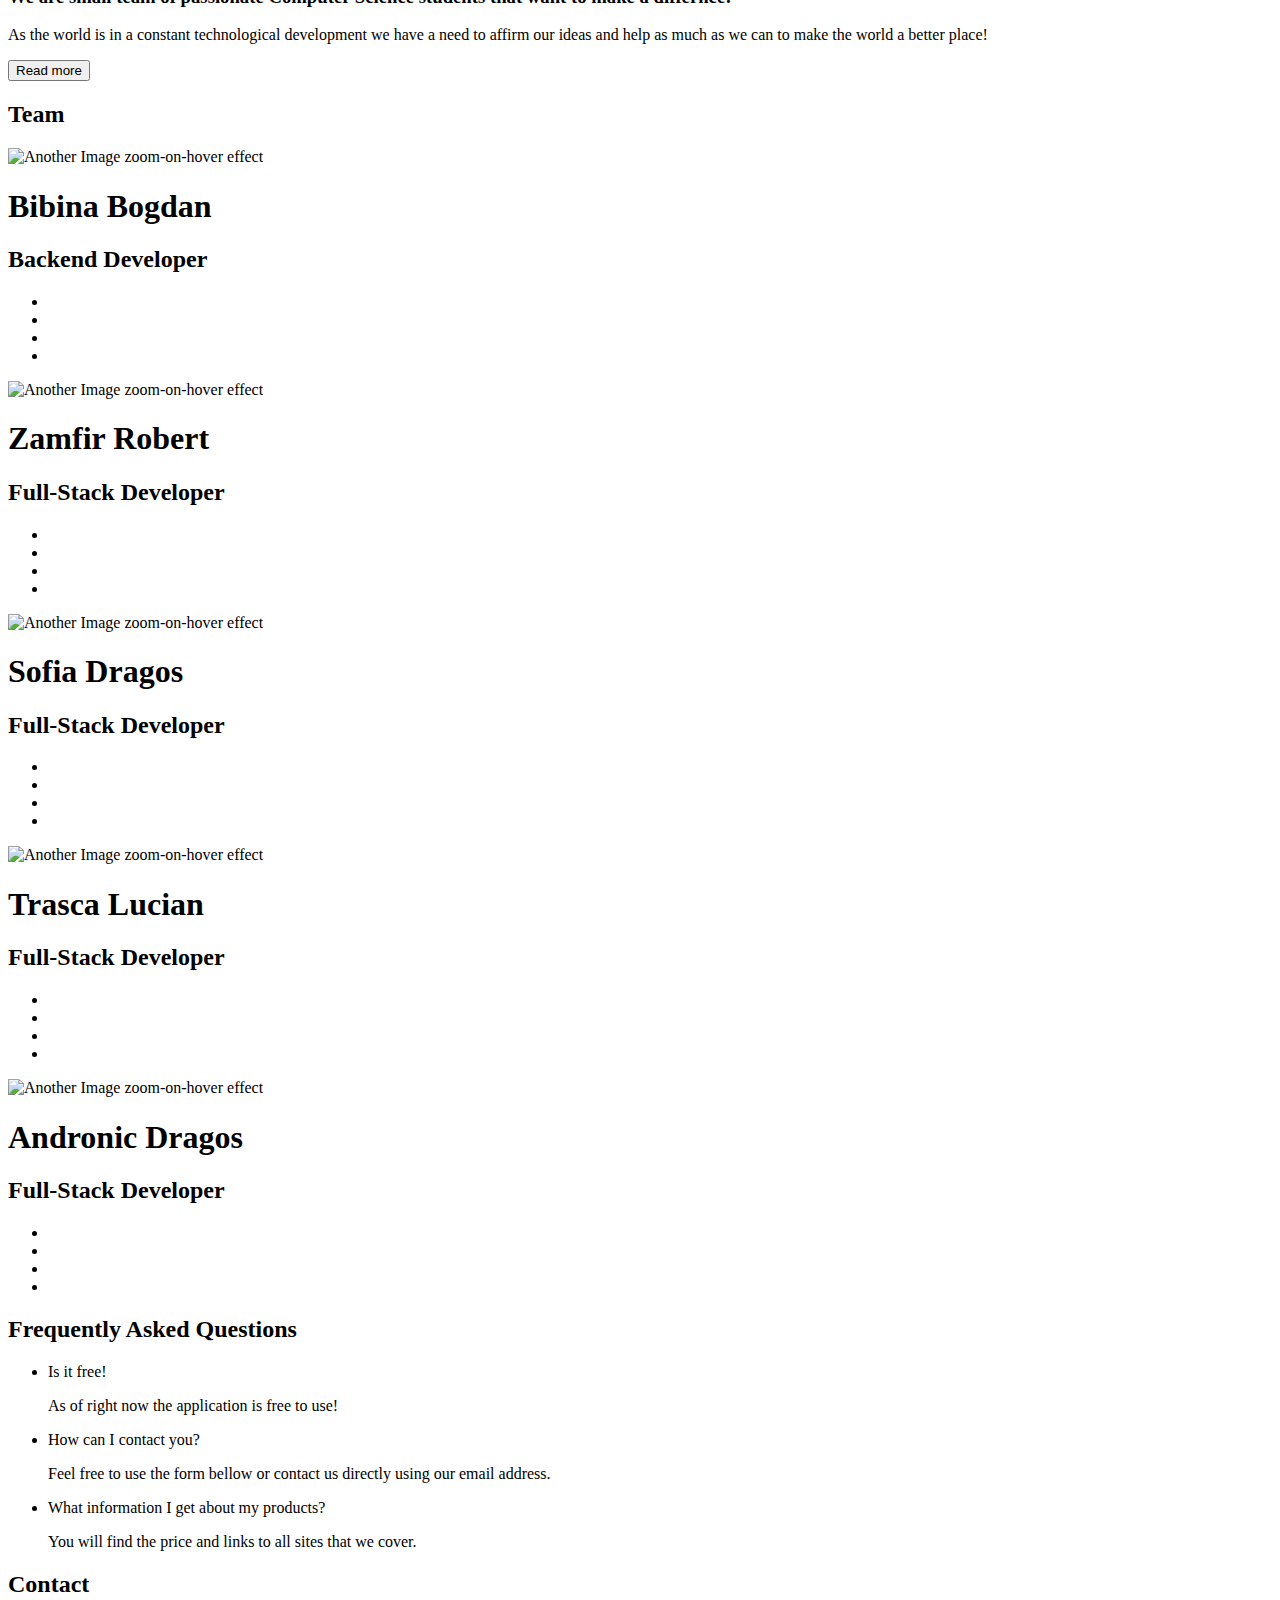
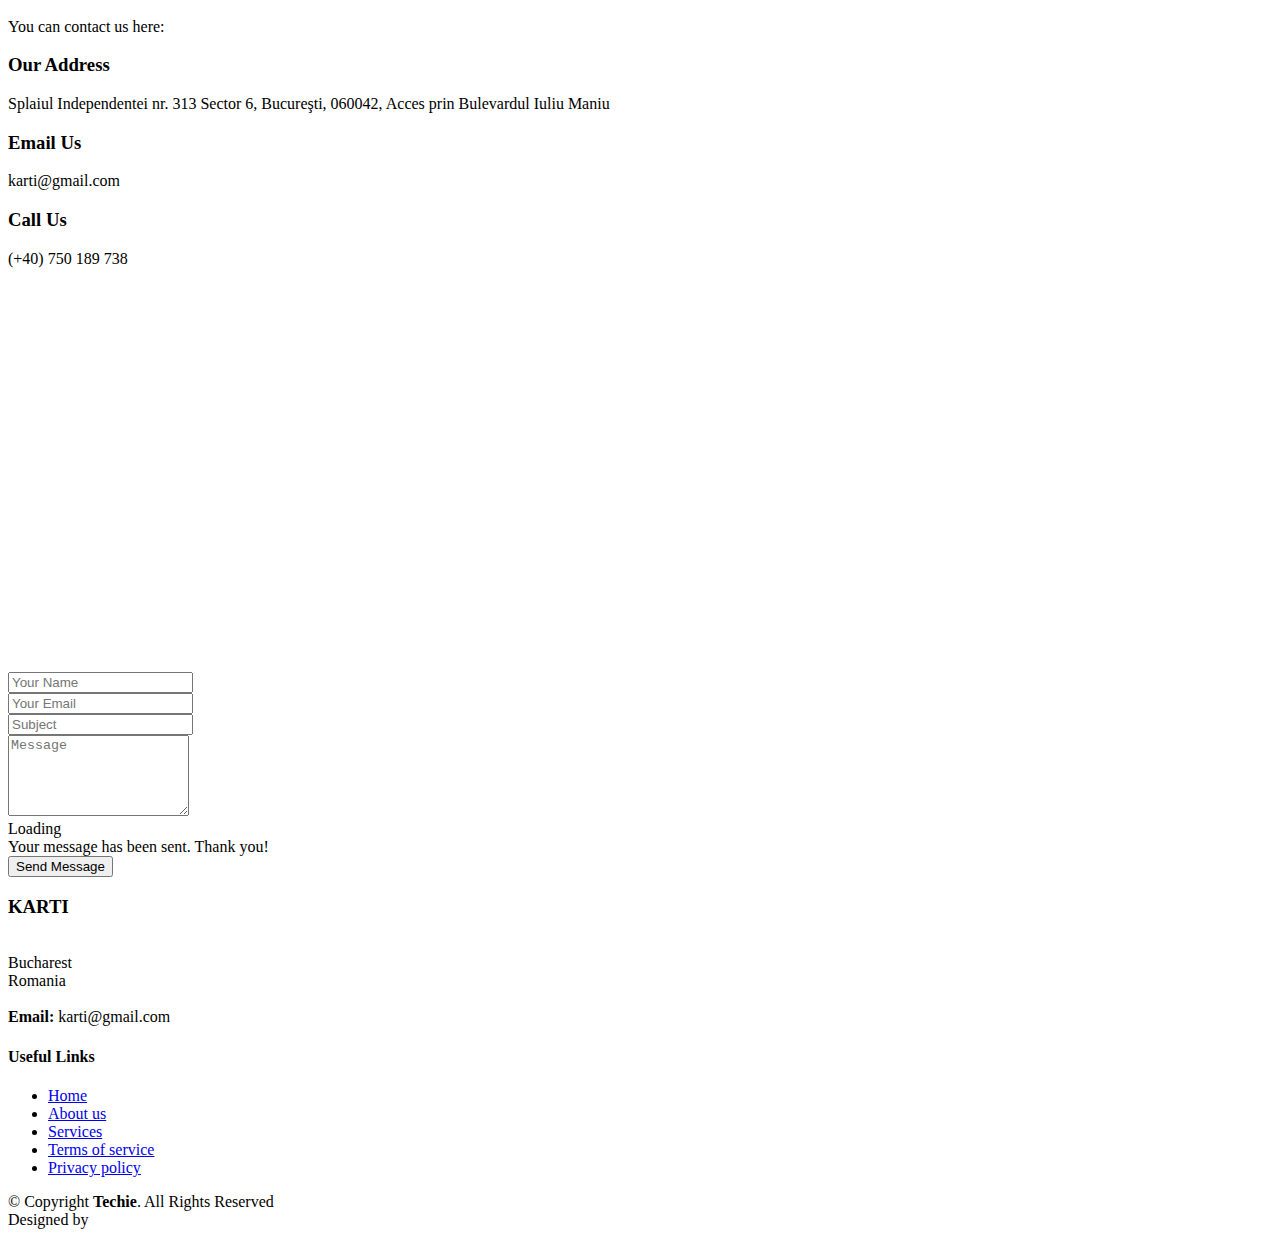
==== commit 94bb3ccd: "Small frontend changes" ====
--- a/app/frontend/templates/index-login.html
+++ b/app/frontend/templates/index-login.html
@@ -84,39 +84,36 @@
 
   <main id="main">
 
-
-    <!-- ======= Features Section ======= -->
     <section id="features" class="features">
       <div class="container" data-aos="fade-up">
 
         <div class="section-title">
-          <h2>Features</h2>
-          <p>Karti.ai wants to make the shopping experience much more simple and smart!</p>
+          <h2>How to use</h2>
+          <p>Saley wants to make the shopping experience much more simple and smart!</p>
         </div>
 
         <div class="row">
-          <div class="col-lg-6 order-2 order-lg-1 d-flex flex-column align-items-lg-center">
+          <div class="col-lg-6 order-2 order-lg-1 d-flex flex-column align-items-lg-left">
             <div class="icon-box mt-5 mt-lg-0" data-aos="fade-up" data-aos-delay="100">
               <i class="bx bx-chevron-down"></i>
-              <h4>Notify when the price changes!</h4>
-              <p>Once you add one item to the cart you are going to receive a notify when the price changes.</p>
+              <h4>Download the Chrome extension</h4>
+              <p class="full-width">First of all you need our extension. You can find the extension here!</p>
             </div>
             <div class="icon-box mt-5" data-aos="fade-up" data-aos-delay="200">
               <i class="bx bx-shield"></i>
-              <h4>Trusted sites</h4>
+              <h4>Add products in you global cart via the extension</h4>
               <p>Had a bad experience shopping from a certain platform? We are going to give you a heads up about that!
               </p>
             </div>
             <div class="icon-box mt-5" data-aos="fade-up" data-aos-delay="300">
               <i class="bx bx-slideshow"></i>
-              <h4>Organise your shopping experience</h4>
-              <p>View every item you add to the shopping cart in a more organised matter.</p>
+              <h4>Come back to the site to see your cart</h4>
+              <p>By loging into your account you can see all your products and compare the price to other sites</p>
             </div>
             <div class="icon-box mt-5" data-aos="fade-up" data-aos-delay="400">
               <i class="bx bx-file"></i>
-              <h4>Small subscription!</h4>
-              <p>Going premium was never that easy! For a small fee of 5 dollars you will recieve unlimited cart space
-                and more information about the chosen products.</p>
+              <h4>Choose the best!</h4>
+              <p>Choose the best price that suits you!</p>
             </div>
           </div>
           <div class="image col-lg-6 order-1 order-lg-2 " data-aos="zoom-in" data-aos-delay="100">
@@ -149,7 +146,7 @@
                 <i class="bx bxl-dribbble"></i>
               </div>
               <h4><a href="">Notify</a></h4>
-              <p>Buy your chosen products for the best price!</p>
+              <p>Get notified if we find a better price</p>
             </div>
           </div>
 
@@ -179,12 +176,10 @@
                 <i class="bx bx-tachometer"></i>
               </div>
               <h4><a href="">Price</a></h4>
-              <p>Small feature, big rewards! Get premium for a small fee!</p>
-            </div>
-          </div>
-
-        </div>
-
+              <p>Feel free to buy cheap</p>
+            </div>
+          </div>
+        </div>
       </div>
     </section><!-- End Services Section -->
 
@@ -265,7 +260,7 @@
                       <h1>Bibina Bogdan</h1>
                     </div>
                     <div class="mb-3">
-                      <h2 class="text-uppercase text-center role">Backend Developer and Coordinator</h2>
+                      <h2 class="text-uppercase text-center role">Backend Developer</h2>
                     </div>
                     <div class="box box-card-cart-website">
                       <div>
@@ -288,7 +283,7 @@
                 <div class="card card-cart-website  shadow-sm">
                   <div class="text-center">
                     <div class="img-hover-zoom img-hover-zoom--colorize-card-cart-website">
-                      <img class="shadow" src="https://pps.whatsapp.net/v/t61.24694-24/72122631_197500017951278_5140815331372393116_n.jpg?ccb=11-4&oh=01_AdRIb21BIP48hRBHLy90L49HqPeKBPxMJhcPwUEljZ-aNA&oe=64231344"
+                      <img class="shadow" src="frontend/img/robica.jpg"
                         alt="Another Image zoom-on-hover effect">
                     </div>
                   </div>
@@ -298,7 +293,7 @@
                       <h1>Zamfir Robert</h1>
                     </div>
                     <div class="mb-3">
-                      <h2 class="text-uppercase text-center role">Backend Developer</h2>
+                      <h2 class="text-uppercase text-center role">Full-Stack Developer</h2>
                     </div>
                     <div class="box box-card-cart-website">
                       <div>
@@ -331,7 +326,7 @@
                       <h1>Sofia Dragos</h1>
                     </div>
                     <div class="mb-3">
-                      <h2 class="text-uppercase text-center role">Frontend Developer</h2>
+                      <h2 class="text-uppercase text-center role">Full-Stack Developer</h2>
                     </div>
                     <div class="box box-card-cart-website">
                       <div>
@@ -364,7 +359,7 @@
                       <h1>Trasca Lucian</h1>
                     </div>
                     <div class="mb-3">
-                      <h2 class="text-uppercase text-center role">Backend Developer</h2>
+                      <h2 class="text-uppercase text-center role">Full-Stack Developer</h2>
                     </div>
                     <div class="box box-card-cart-website">
                       <div>
@@ -397,7 +392,7 @@
                     <h1>Andronic Dragos</h1>
                   </div>
                   <div class="mb-3">
-                    <h2 class="text-uppercase text-center role">Frontend Developer</h2>
+                    <h2 class="text-uppercase text-center role">Full-Stack Developer</h2>
                   </div>
                   <div class="box">
                     <div>
@@ -434,7 +429,7 @@
 
 
     <!-- ======= Pricing Section ======= -->
-    <section id="pricing" class="pricing section-bg">
+    <!-- <section id="pricing" class="pricing section-bg">
       <div class="container" data-aos="fade-up">
 
         <div class="section-title">
@@ -478,7 +473,7 @@
         </div>
 
       </div>
-    </section><!-- End Pricing Section -->
+    </section>End Pricing Section -->
 
     <!-- ======= Frequently Asked Questions Section ======= -->
     <section id="faq" class="faq">
@@ -492,22 +487,22 @@
           <ul>
             <li data-aos="fade-up" data-aos="fade-up" data-aos-delay="100">
               <i class="bx bx-help-circle icon-help"></i> <a data-bs-toggle="collapse" class="collapse"
-                data-bs-target="#faq-list-1">Can I change my subscription type? <i
+                data-bs-target="#faq-list-1">Is it free! <i
                   class="bx bx-chevron-down icon-show"></i><i class="bx bx-chevron-up icon-close"></i></a>
               <div id="faq-list-1" class="collapse show" data-bs-parent=".faq-list">
                 <p>
-                  Of course! You can change your subscription on the Price section!
+                 As of right now the application is free to use!
                 </p>
               </div>
             </li>
 
             <li data-aos="fade-up" data-aos-delay="200">
               <i class="bx bx-help-circle icon-help"></i> <a data-bs-toggle="collapse" data-bs-target="#faq-list-2"
-                class="collapsed">Am I limited if I have a free account? <i
+                class="collapsed">How can I contact you? <i
                   class="bx bx-chevron-down icon-show"></i><i class="bx bx-chevron-up icon-close"></i></a>
               <div id="faq-list-2" class="collapse" data-bs-parent=".faq-list">
                 <p>
-                  Unfortunately yes! You are limited to 30 items in your shopping cart, but you can upgrade to a premium subscription!
+                  Feel free to use the form bellow or contact us directly using our email address.
                 </p>
               </div>
             </li>
@@ -518,7 +513,7 @@
                   class="bx bx-chevron-down icon-show"></i><i class="bx bx-chevron-up icon-close"></i></a>
               <div id="faq-list-3" class="collapse" data-bs-parent=".faq-list">
                 <p>
-                  You will be notified via email about a change of price and new offers on other platforms!
+                  You will find the price and links to all sites that we cover.
                 </p>
               </div>
             </li>
